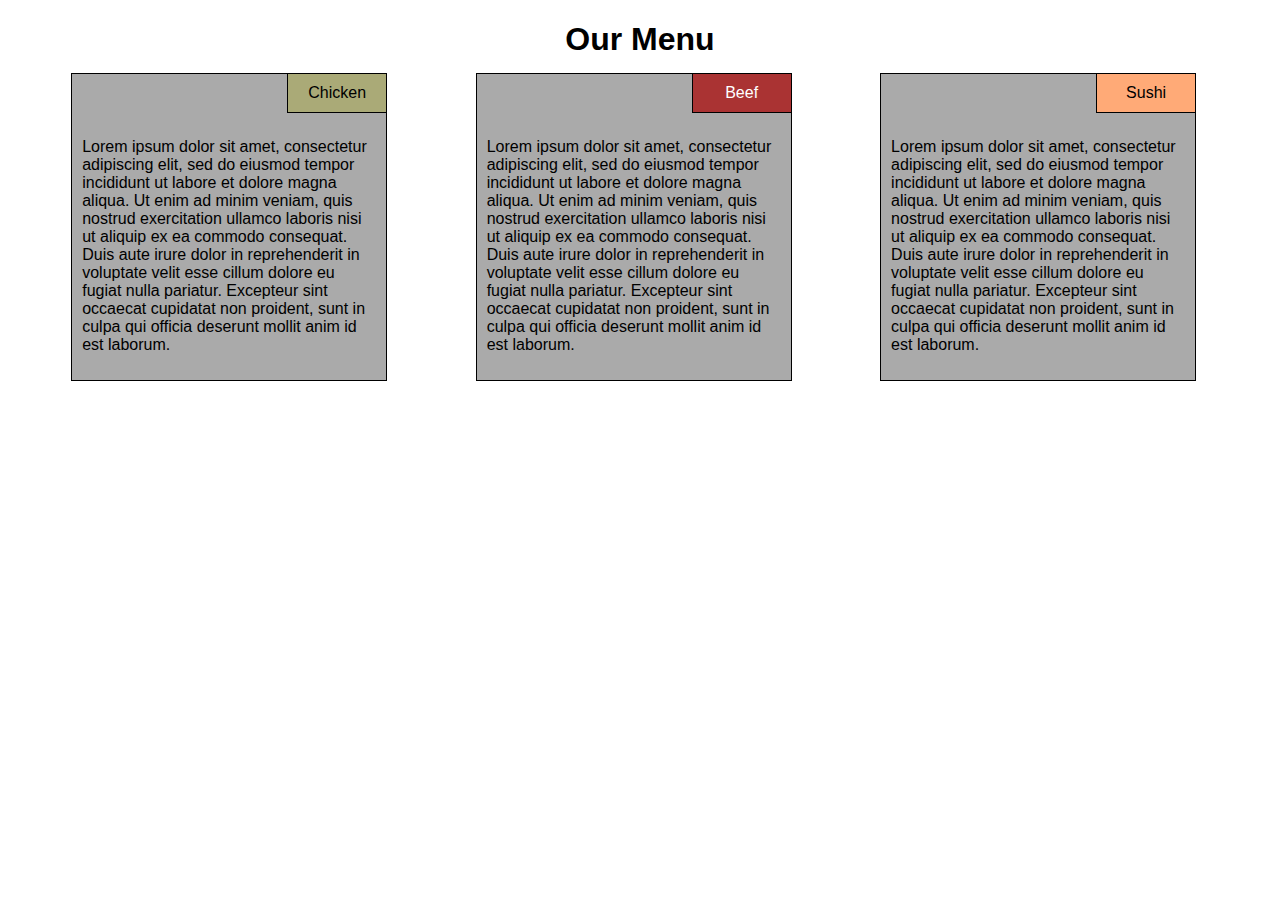
==== module2-solution/index.html @ 80863270 "First commit" ====
<!DOCTYPE html>
<html>
<head>
<meta charset="utf-8">
<meta name="viewport" content="width=device-width, initial-scale=1">
<title>Assignment Solution for Module 2</title>
<link rel="stylesheet" href="css/styles.css">
</head>
<body>
<h1>Our Menu</h1>

<div class="row">
  <div class="col-lg-3 col-md-5 col-sm-11">
    <p class="title-chicken">Chicken</p>
    <p class="description">Lorem ipsum dolor sit amet, consectetur adipiscing elit, sed do eiusmod tempor incididunt ut labore et dolore magna aliqua. Ut enim ad minim veniam, quis nostrud exercitation ullamco laboris nisi ut aliquip ex ea commodo consequat. Duis aute irure dolor in reprehenderit in voluptate velit esse cillum dolore eu fugiat nulla pariatur. Excepteur sint occaecat cupidatat non proident, sunt in culpa qui officia deserunt mollit anim id est laborum.</p></div>
    <div class="col-lg-3 col-md-5 col-sm-11">
    <p class="title-beef">Beef</p>
    <p class="description">Lorem ipsum dolor sit amet, consectetur adipiscing elit, sed do eiusmod tempor incididunt ut labore et dolore magna aliqua. Ut enim ad minim veniam, quis nostrud exercitation ullamco laboris nisi ut aliquip ex ea commodo consequat. Duis aute irure dolor in reprehenderit in voluptate velit esse cillum dolore eu fugiat nulla pariatur. Excepteur sint occaecat cupidatat non proident, sunt in culpa qui officia deserunt mollit anim id est laborum.</p></div>  
  <div class="col-lg-3 col-md-11 col-sm-11">
    <p class="title-sushi">Sushi</p>
    <p class="description">Lorem ipsum dolor sit amet, consectetur adipiscing elit, sed do eiusmod tempor incididunt ut labore et dolore magna aliqua. Ut enim ad minim veniam, quis nostrud exercitation ullamco laboris nisi ut aliquip ex ea commodo consequat. Duis aute irure dolor in reprehenderit in voluptate velit esse cillum dolore eu fugiat nulla pariatur. Excepteur sint occaecat cupidatat non proident, sunt in culpa qui officia deserunt mollit anim id est laborum.</p></div>
  
</div>

</body>
</html>
---- module2-solution/css/styles.css ----
/********** Base styles **********/
* {
  box-sizing: border-box;
}
h1 {
  margin-bottom: 15px;
  text-align: center;
  font-family: Helvetica;
}

p, .description {
  border: 0px;
  background-color: #AAAAAA;
  text-align: left;
  width: 100%;
  height: 100%;
  margin-right: 0%;
  margin-left: 0%;
  padding: 10px;
  font-family: Helvetica;
  color: black;
}

p {
  border: 1px solid black;
  background-color: #A52A2A;
  width: 90%;
  height: 150px;
  margin-right: auto;
  margin-left: auto;
  font-family: Helvetica;
  color: white;
}



p, .title-chicken {
  border: 1px solid black;
  background-color: #AAAA77;
  width: 100px;
  height: auto;
  text-align: center;
  margin-right: -1px;
  margin-left: auto;
  margin-top: -1px;
  font-family: Helvetica;
  color: black;
}

p, .title-beef {
  border: 1px solid black;
  background-color: #AA3333;
  width: 100px;
  height: auto;
  text-align: center;
  margin-right: -1px;
  margin-left: auto;
  margin-top: -1px;
  font-family: Helvetica;
  color: white;
}

p, .title-sushi {
  border: 1px solid black;
  background-color: #FFAA77;
  width: 100px;
  height: auto;
  text-align: center;
  margin-right: -1px;
  margin-left: auto;
  margin-top: -1px;
  font-family: Helvetica;
  color: black;
}

/* Simple Responsive Framework. */
.row {
  width: 100%;
  background-color: #AAAAAA;
}

/********** Large devices only **********/
@media (min-width: 992px) {
  .col-lg-1, .col-lg-2, .col-lg-3, .col-lg-4, .col-lg-5, .col-lg-6, .col-lg-7, .col-lg-8, .col-lg-9, .col-lg-10, .col-lg-11, .col-lg-12 {
    float: left;
    border: 1px solid black;
    margin-left: 5%;
    margin-right: 2%;
    
  }
  .col-lg-1 {
    width: 8.33%;
  }
  .col-lg-2 {
    width: 16.66%;
  }
  .col-lg-3 {
    width: 25%;
    background-color: #AAAAAA
  }
  .col-lg-4 {
    width: 33.33%;
    background-color: #AAAAAA
    
  }
  .col-lg-5 {
    width: 41.66%;
  }
  .col-lg-6 {
    width: 50%;
  }
  .col-lg-7 {
    width: 58.33%;
  }
  .col-lg-8 {
    width: 66.66%;
  }
  .col-lg-9 {
    width: 74.99%;
  }
  .col-lg-10 {
    width: 83.33%;
  }
  .col-lg-11 {
    width: 91.66%;
  }
  .col-lg-12 {
    width: 100%;
  }
}

/********** Medium devices only **********/
@media (min-width: 768px) and (max-width: 991px) {
  .col-md-1, .col-md-2, .col-md-3, .col-md-4, .col-md-5, .col-md-6, .col-md-7, .col-md-8, .col-md-9, .col-md-10, .col-md-11, .col-md-12 {
    float: left;
    border: 1px solid black;
    margin-left: 5%;
    margin-right: 3.3%;
    margin-top: 5%;
  }
  .col-md-1 {
    width: 8.33%;
  }
  .col-md-2 {
    width: 16.66%;
  }
  .col-md-3 {
    width: 25%;
  }
  .col-md-4 {
    width: 33.33%;
  }
  .col-md-5 {
    width: 41.66%;
    margin-left: 5%;
    margin-right: 1.33;
    background-color: #AAAAAA
  }
  .col-md-6 {
    width: 50%;
  }
  .col-md-7 {
    width: 58.33%;
  }
  .col-md-8 {
    width: 66.66%;
  }
  .col-md-9 {
    width: 74.99%;
  }
  .col-md-10 {
    width: 83.33%;
  }
  .col-md-11 {
    width: 91.66%;
    background-color: #AAAAAA
  }
  .col-md-12 {
    width: 100%;
  }
}
  
  /********** Small devices only **********/
@media (max-width: 767px) {
  .col-sm-1, .col-sm-2, .col-sm-3, .col-sm-4, .col-sm-5, .col-sm-6, .col-sm-7, .col-sm-8, .col-sm-9, .col-sm-10, .col-sm-11, .col-sm-12 {
    float: left;
    border: 1px solid black;
    margin-left: 5%;
    margin-right: 2%;
    margin-top: 5%;
  }
  .col-sm-1 {
    width: 8.33%;
  }
  .col-sm-2 {
    width: 16.66%;
  }
  .col-sm-3 {
    width: 25%;
  }
  .col-sm-4 {
    width: 33.33%;
  }
  .col-sm-5 {
    width: 41.66%;
    background-color: #AAAAAA;
  }
  .col-sm-6 {
    width: 50%;
  }
  .col-sm-7 {
    width: 58.33%;
  }
  .col-sm-8 {
    width: 66.66%;
  }
  .col-sm-9 {
    width: 74.99%;
  }
  .col-sm-10 {
    width: 83.33%;
  }
  .col-sm-11 {
    width: 91.66%;
    background-color: #AAAAAA
  }
  .col-sm-12 {
    width: 100%;
  }
}
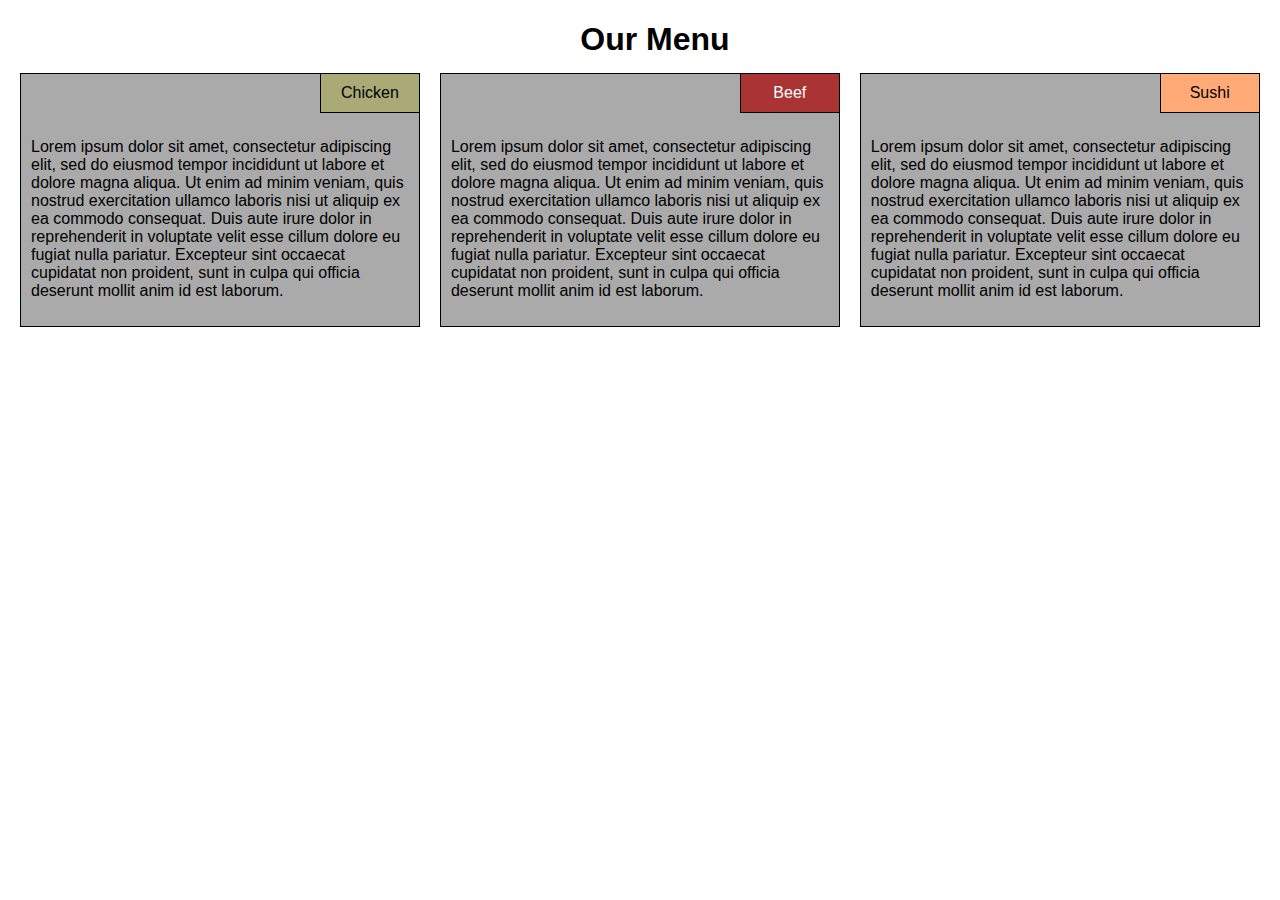
==== commit 220c614e: "Adjusting spacing" ====
--- a/module2-solution/index.html
+++ b/module2-solution/index.html
@@ -10,13 +10,13 @@
 <h1>Our Menu</h1>
 
 <div class="row">
-  <div class="col-lg-3 col-md-5 col-sm-11">
+  <div class="test col-lg-4 col-md-5 col-sm-11">
     <p class="title-chicken">Chicken</p>
     <p class="description">Lorem ipsum dolor sit amet, consectetur adipiscing elit, sed do eiusmod tempor incididunt ut labore et dolore magna aliqua. Ut enim ad minim veniam, quis nostrud exercitation ullamco laboris nisi ut aliquip ex ea commodo consequat. Duis aute irure dolor in reprehenderit in voluptate velit esse cillum dolore eu fugiat nulla pariatur. Excepteur sint occaecat cupidatat non proident, sunt in culpa qui officia deserunt mollit anim id est laborum.</p></div>
-    <div class="col-lg-3 col-md-5 col-sm-11">
+    <div class="test col-lg-4 col-md-5 col-sm-11">
     <p class="title-beef">Beef</p>
     <p class="description">Lorem ipsum dolor sit amet, consectetur adipiscing elit, sed do eiusmod tempor incididunt ut labore et dolore magna aliqua. Ut enim ad minim veniam, quis nostrud exercitation ullamco laboris nisi ut aliquip ex ea commodo consequat. Duis aute irure dolor in reprehenderit in voluptate velit esse cillum dolore eu fugiat nulla pariatur. Excepteur sint occaecat cupidatat non proident, sunt in culpa qui officia deserunt mollit anim id est laborum.</p></div>  
-  <div class="col-lg-3 col-md-11 col-sm-11">
+  <div class="test col-lg-4 col-md-11 col-sm-11">
     <p class="title-sushi">Sushi</p>
     <p class="description">Lorem ipsum dolor sit amet, consectetur adipiscing elit, sed do eiusmod tempor incididunt ut labore et dolore magna aliqua. Ut enim ad minim veniam, quis nostrud exercitation ullamco laboris nisi ut aliquip ex ea commodo consequat. Duis aute irure dolor in reprehenderit in voluptate velit esse cillum dolore eu fugiat nulla pariatur. Excepteur sint occaecat cupidatat non proident, sunt in culpa qui officia deserunt mollit anim id est laborum.</p></div>
   
--- a/module2-solution/css/styles.css
+++ b/module2-solution/css/styles.css
@@ -6,6 +6,16 @@
   margin-bottom: 15px;
   text-align: center;
   font-family: Helvetica;
+}
+
+body {
+  margin-left: 10px;
+  margin-right: -20px;
+}
+
+dev, .test{
+  margin-right: 10px;
+  margin-left: 10px;
 }
 
 p, .description {
@@ -77,15 +87,16 @@
 .row {
   width: 100%;
   background-color: #AAAAAA;
+  margin-left: auto;
+  margin-right: auto;
 }
 
 /********** Large devices only **********/
 @media (min-width: 992px) {
   .col-lg-1, .col-lg-2, .col-lg-3, .col-lg-4, .col-lg-5, .col-lg-6, .col-lg-7, .col-lg-8, .col-lg-9, .col-lg-10, .col-lg-11, .col-lg-12 {
     float: left;
-    border: 1px solid black;
-    margin-left: 5%;
-    margin-right: 2%;
+    border: 1px solid black; 
+    
     
   }
   .col-lg-1 {
@@ -99,7 +110,7 @@
     background-color: #AAAAAA
   }
   .col-lg-4 {
-    width: 33.33%;
+    width: 31%;
     background-color: #AAAAAA
     
   }
@@ -130,13 +141,12 @@
 }
 
 /********** Medium devices only **********/
-@media (min-width: 768px) and (max-width: 991px) {
+@media (min-width: 768px) and (max-width: 992px) {
   .col-md-1, .col-md-2, .col-md-3, .col-md-4, .col-md-5, .col-md-6, .col-md-7, .col-md-8, .col-md-9, .col-md-10, .col-md-11, .col-md-12 {
     float: left;
     border: 1px solid black;
-    margin-left: 5%;
-    margin-right: 3.3%;
-    margin-top: 5%;
+    
+    margin-top: 20px;
   }
   .col-md-1 {
     width: 8.33%;
@@ -151,9 +161,8 @@
     width: 33.33%;
   }
   .col-md-5 {
-    width: 41.66%;
-    margin-left: 5%;
-    margin-right: 1.33;
+    width: 44.1%;
+   
     background-color: #AAAAAA
   }
   .col-md-6 {
@@ -181,13 +190,13 @@
 }
   
   /********** Small devices only **********/
-@media (max-width: 767px) {
+@media (max-width: 768px) {
   .col-sm-1, .col-sm-2, .col-sm-3, .col-sm-4, .col-sm-5, .col-sm-6, .col-sm-7, .col-sm-8, .col-sm-9, .col-sm-10, .col-sm-11, .col-sm-12 {
     float: left;
     border: 1px solid black;
-    margin-left: 5%;
-    margin-right: 2%;
-    margin-top: 5%;
+    
+    margin-top: 20px;
+
   }
   .col-sm-1 {
     width: 8.33%;
